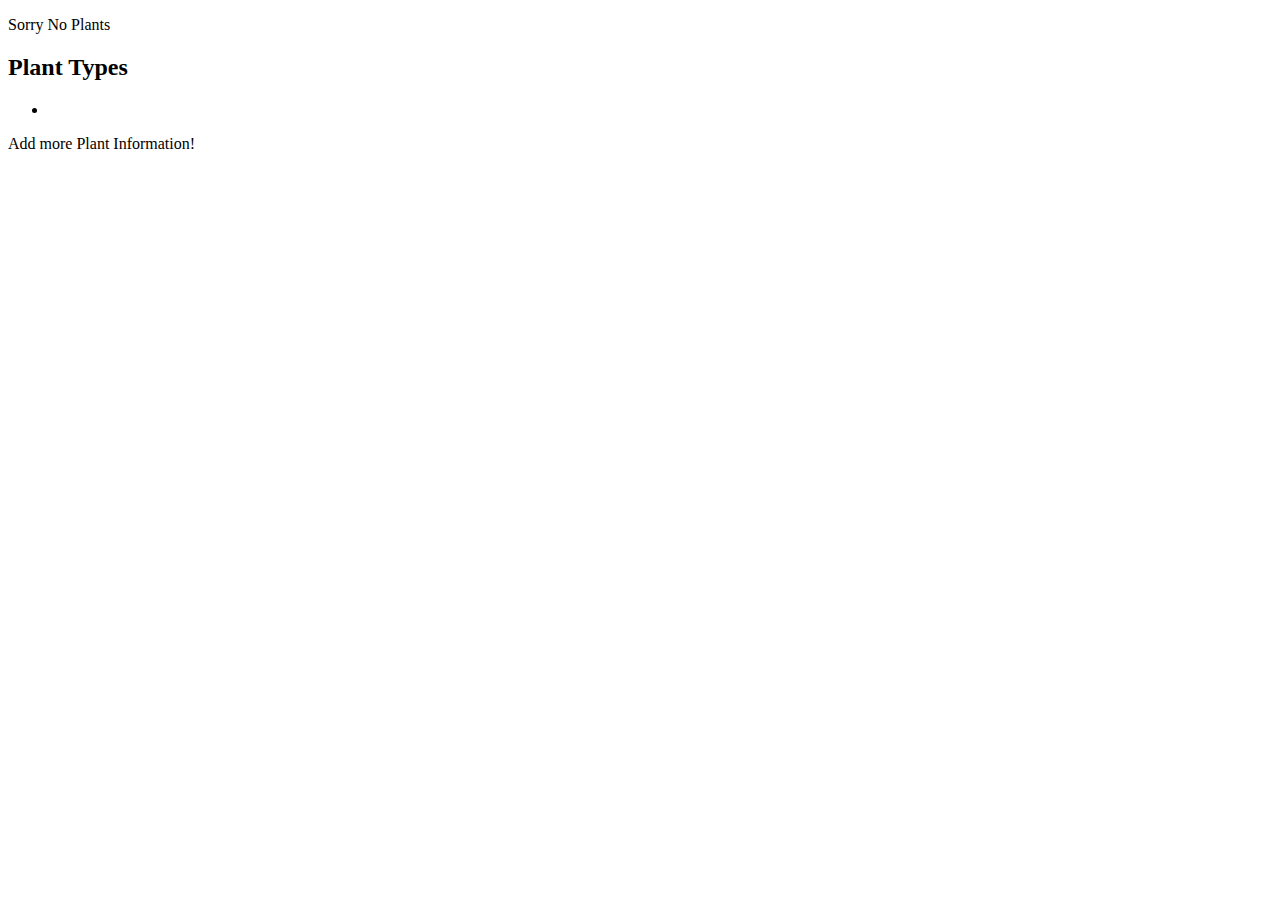
==== src/main/resources/templates/plantTypes/index.html @ e1547cdd "finished up with BASIC templates - will be adding more once can do gradle build" ====
<!DOCTYPE html>
<html lang="en" xmlns:th="https://www.thymeleaf.org/">
<head>
    <meta charset="UTF-8"/>
    <title></title>
</head>
<body>
<div th:replace="fragments :: page-header"></div>

<p th:unless="${plantTypes} and ${plantTypes.size()}">Sorry No Plants</p>

<h2>Plant Types</h2>
<ul>
    <li th:each="plantType : ${plantTypes}">
        <a th:href="{'/plantTypes/view/' + ${plantType.id}" th:text="${plantType.name}"></a>
    </li>
</ul>

<a th:href="@{'/plantTypes/add}">Add more Plant Information!</a>
</body>
</html>
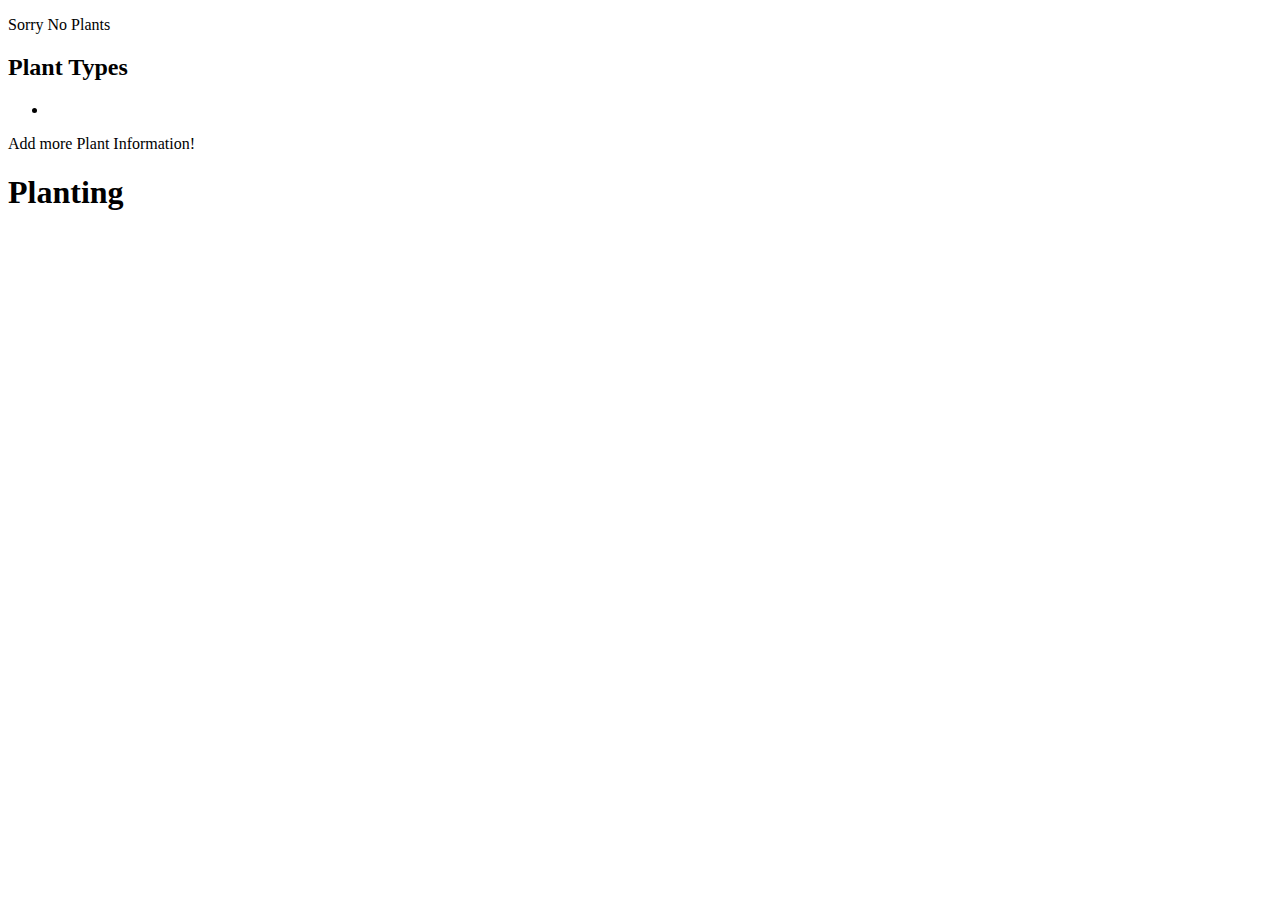
==== commit 950fb48a: "Api GrowStuff implemented" ====
--- a/src/main/resources/templates/plantTypes/index.html
+++ b/src/main/resources/templates/plantTypes/index.html
@@ -18,4 +18,7 @@
 
 <a th:href="@{'/plantTypes/add}">Add more Plant Information!</a>
 </body>
+<script src="script.js"></script>
+<h1>Planting</h1>
+<div id="seeds">
 </html>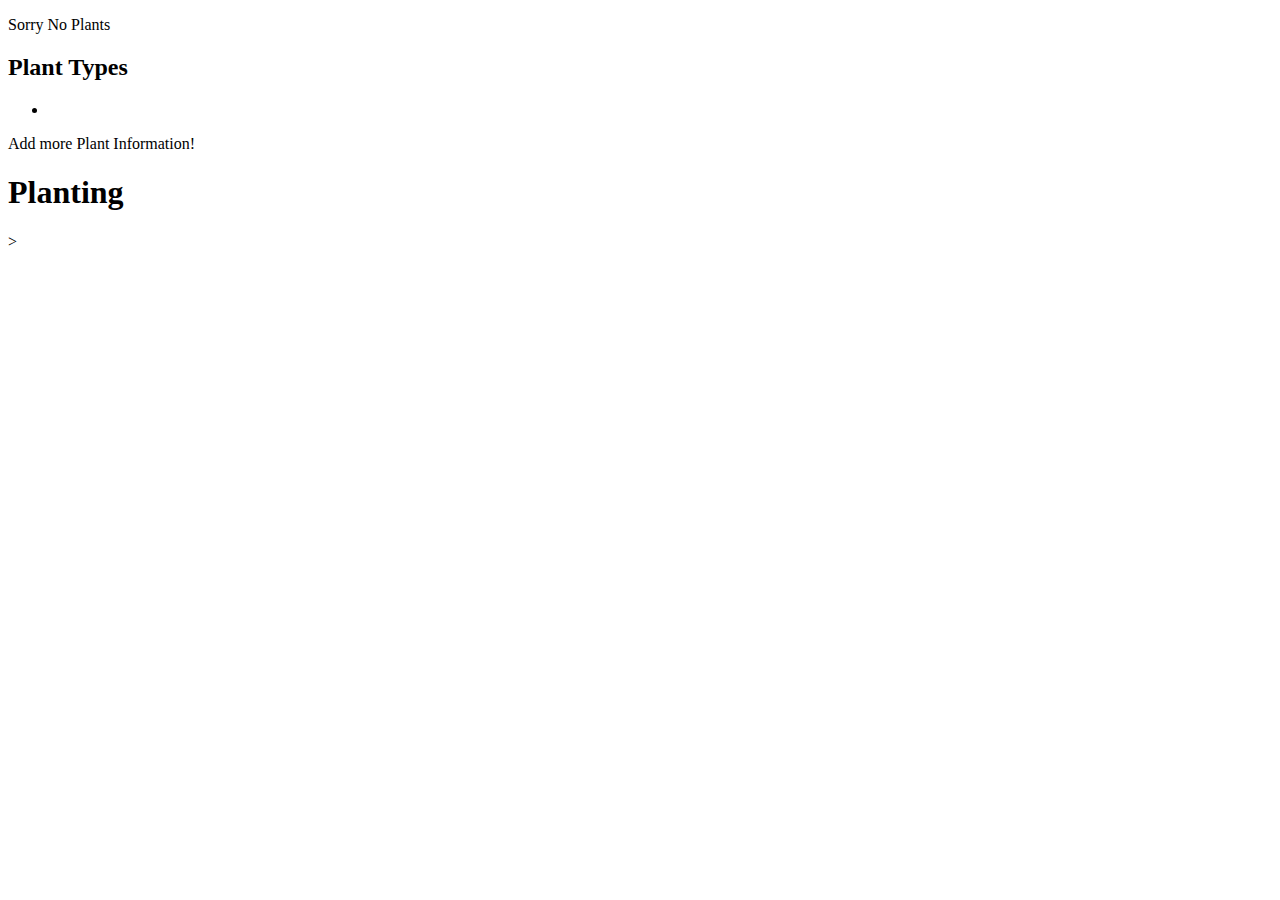
==== commit 2ebb30f0: "Api GrowStuff implemented 1" ====
--- a/src/main/resources/templates/plantTypes/index.html
+++ b/src/main/resources/templates/plantTypes/index.html
@@ -19,6 +19,7 @@
 <a th:href="@{'/plantTypes/add}">Add more Plant Information!</a>
 </body>
 <script src="script.js"></script>
+
 <h1>Planting</h1>
-<div id="seeds">
+<div id="seeds"></div>>
 </html>